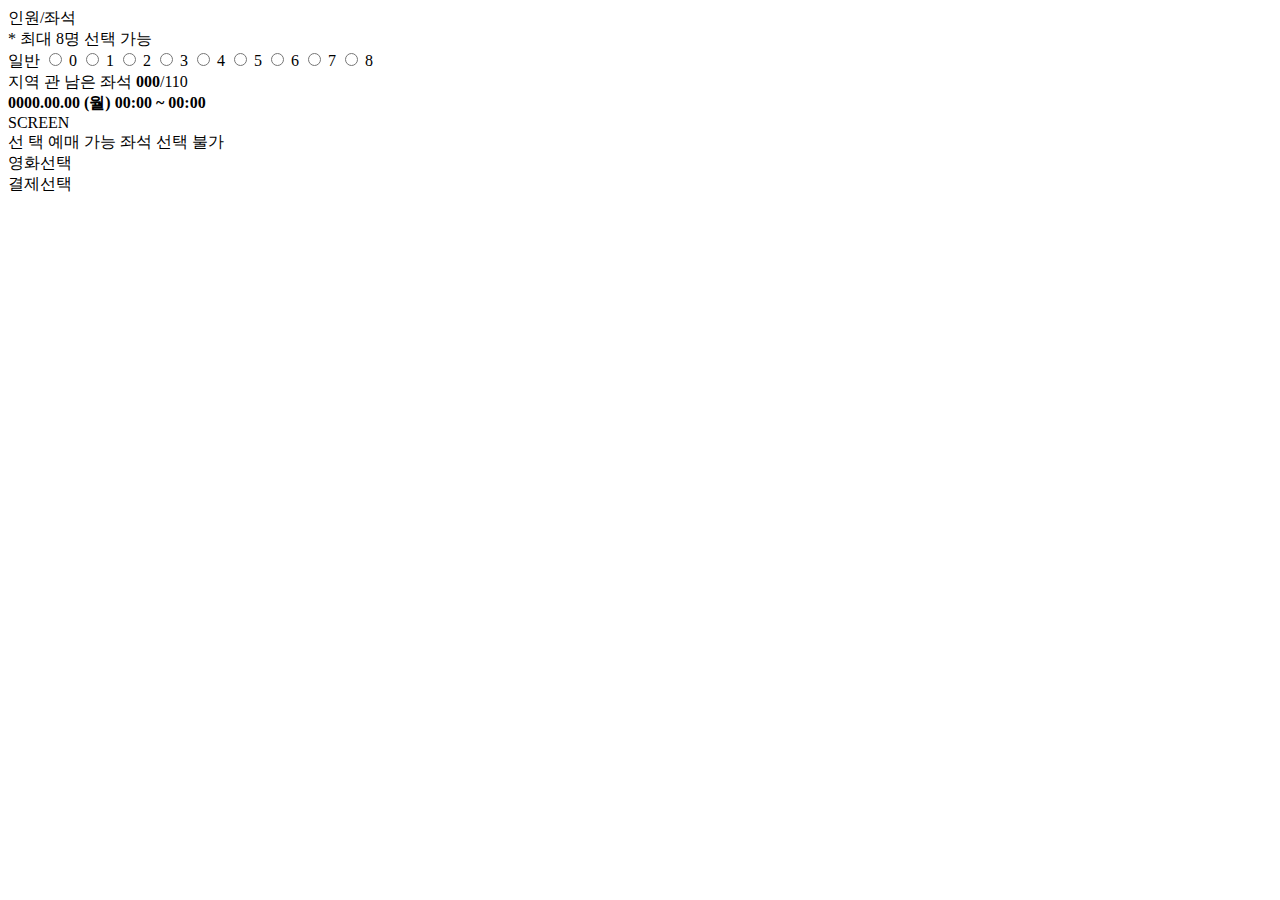
==== src/main/resources/templates/jgv/seat.html @ ed8f0609 "[김종율]seat" ====
<!doctype html>
<html lang="ko" xmlns:th="http://www.thymeleaf.org">
<head>
    <meta charset="UTF-8">
    <meta name="viewport"
          content="width=device-width, user-scalable=no, initial-scale=1.0, maximum-scale=1.0, minimum-scale=1.0">
    <meta http-equiv="X-UA-Compatible" content="ie=edge">
    <link rel="stylesheet" type="text/css" th:href="@{'/common.css'}">
    <link rel="stylesheet" type="text/css" th:href="@{'/seats/assets/styles/seat.css'}">
    <script defer th:src="@{'/seats/assets/scripts/seat.js'}"></script>

    <title>좌석선택</title>
</head>
<body>
<main id="main">
    <form class="seatform">
        <div class="content">인원/좌석</div>
        <div class="screen-container">
            <div class="imfor-container" id="nopContainer">
                <span id="maximum_people">* 최대 8명 선택 가능</span>
                <div class="title-container">
                    <span class="title">일반</span>
                    <label class="adult">
                        <label class="selected selected0">
                            <input class="radio" name="number" type="radio" value="0">
                            <span id="-adult adult0">0</span>
                        </label>
                        <label class="selected selected1">
                            <input class="radio" name="number" type="radio" value="1">
                            <span id="-adult adult1">1</span>
                        </label>
                        <label class="selected selected2">
                            <input class="radio" name="number" type="radio" value="2">
                            <span id="-adult adult2">2</span>
                        </label>
                        <label class="selected selected3">
                            <input class="radio" name="number" type="radio" value="3">
                            <span id="-adult adult3">3</span>
                        </label>
                        <label class="selected selected4">
                            <input class="radio" name="number" type="radio" value="4">
                            <span id="-adult adult4">4</span>
                        </label>
                        <label class="selected selected5">
                            <input class="radio" name="number" type="radio" value="5">
                            <span id="-adult adult5">5</span>
                        </label>
                        <label class="selected selected6">
                            <input class="radio" name="number" type="radio" value="6">
                            <span id="-adult adult6">6</span>
                        </label>
                        <label class="selected selected7">
                            <input class="radio" name="number" type="radio" value="7">
                            <span id="-adult adult7">7</span>
                        </label>
                        <label class="selected selected8">
                            <input class="radio" name="number" type="radio" value="8">
                            <span id="-adult adult8">8</span>
                        </label>
                    </label>
                </div>
            </div>
            <div class="imfor-container">
                <div class="title-container">
                    <span class="text">지역</span>
                    <span class="text">관</span>
                    <span class="text">남은 좌석 <b class="seat-color">000</b>/110</span>
                </div>
                <div class="title-container">
                    <b class="">0000.00.00</b>
                    <b class="">(월)</b>
                    <b class="">00:00 ~ 00:00</b>
                </div>
            </div>

        </div>
        <div class="screen-container">
            <div class="seat-container">
                <div class="screen-bar">SCREEN</div>
                <div class="screen" id="screen">
                </div>
            </div>
            <div class="plus">
                <span><span class="icon icon1"></span>선 택</span>
                <span><span class="icon icon2"></span>예매 가능 좌석</span>
                <span><img alt="" src="/seats/assets/images/icon3.png" class="icon icon2">선택 불가</span>
            </div>
        </div>
    </form>
    <section class="control-bar">
        <div class="space">
            <div class="icon-box">
                <span class="icon-before"></span>
                <span>영화선택</span>
            </div>
            <div class="icon-box">
                <span class="after"></span>
                <span>결제선택</span>
            </div>
        </div>
    </section>
</main>
</body>
</html>
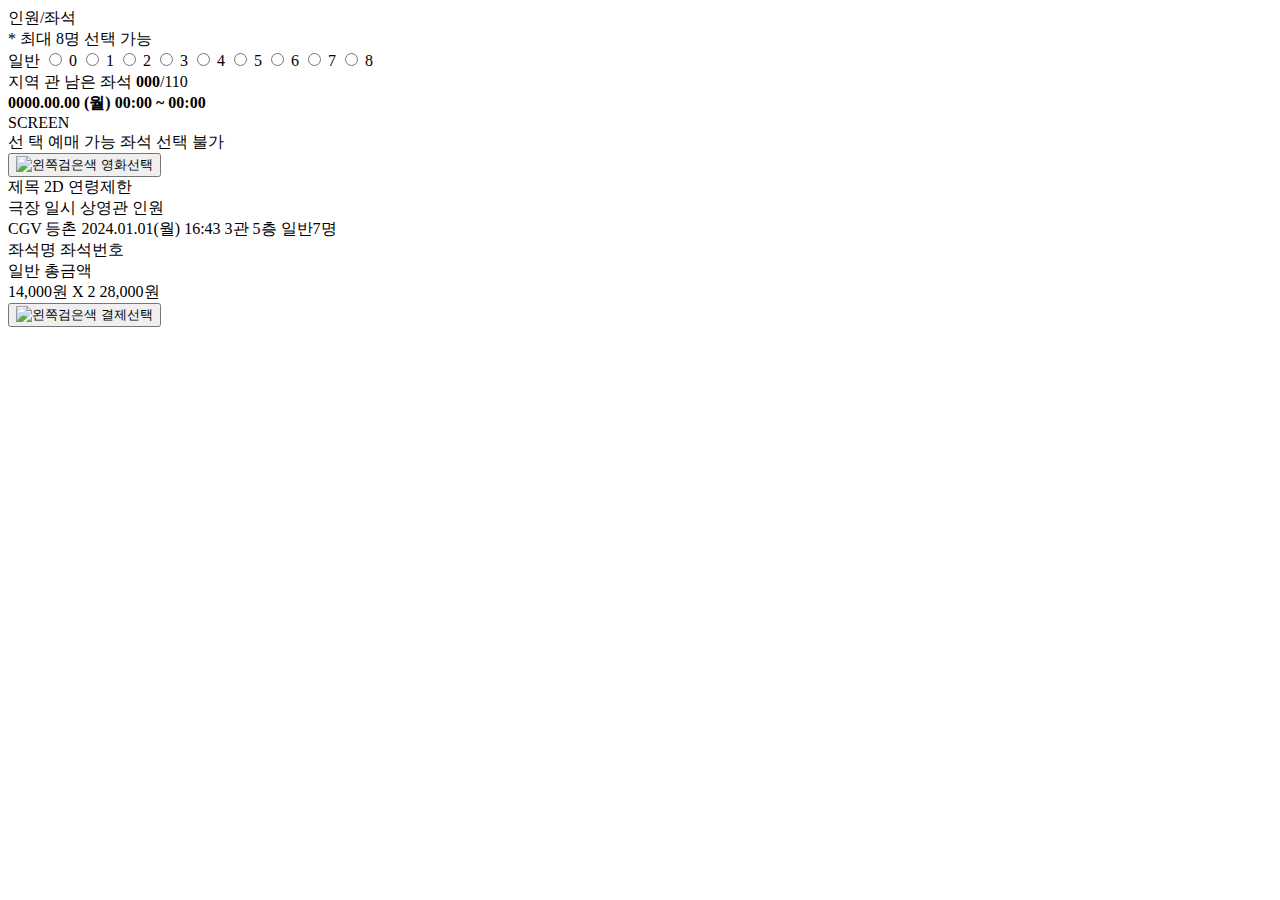
==== commit 95748104: "[김종율]seat" ====
--- a/src/main/resources/templates/jgv/seat.html
+++ b/src/main/resources/templates/jgv/seat.html
@@ -89,14 +89,55 @@
     </form>
     <section class="control-bar">
         <div class="space">
-            <div class="icon-box">
-                <span class="icon-before"></span>
+            <button type="submit" class="icon-box">
+                <img alt="왼쪽검은색" th:src="@{'/seats/assets/images/leftblack.png'}" class="arrows left-black">
+                <img alt="왼쪽빨간색" th:src="@{'/seats/assets/images/leftred.png'}" class="arrows left-red"
+                     style="display: none">
                 <span>영화선택</span>
+            </button>
+            <div>
+                <span class="poster"></span>
             </div>
-            <div class="icon-box">
-                <span class="after"></span>
+            <div class="title">
+                <span>
+                    <a>제목</a>
+                </span>
+                <span>2D</span>
+                <span>연령제한</span>
+            </div>
+            <div class="theater-title">
+                <span>극장</span>
+                <span>일시</span>
+                <span>상영관</span>
+                <span>인원</span>
+            </div>
+            <div class="theater-content">
+                <span><a>CGV 등촌</a></span>
+                <span>2024.01.01(월) 16:43</span>
+                <span>3관 5층</span>
+                <span>일반7명</span>
+            </div>
+            <div class="seat-title">
+                <span>좌석명</span>
+                <span>좌석번호</span>
+            </div>
+            <div class="seat-content">
+            </div>
+            <div class="price-title">
+                <span>일반</span>
+                <span>총금액</span>
+            </div>
+            <div class="price-content">
+                <span>14,000원 X 2</span>
+                <span
+                >28,000원</span>
+            </div>
+            <button type="submit" class="icon-box">
+                <img alt="왼쪽검은색" th:src="@{'/seats/assets/images/rightblack.png'}" class="arrows right-black">
+                <img alt="왼쪽빨간색" th:src="@{'/seats/assets/images/rightred.png'}" class="arrows right-red"
+                     style="display: none">
                 <span>결제선택</span>
-            </div>
+            </button>
         </div>
     </section>
 </main>
